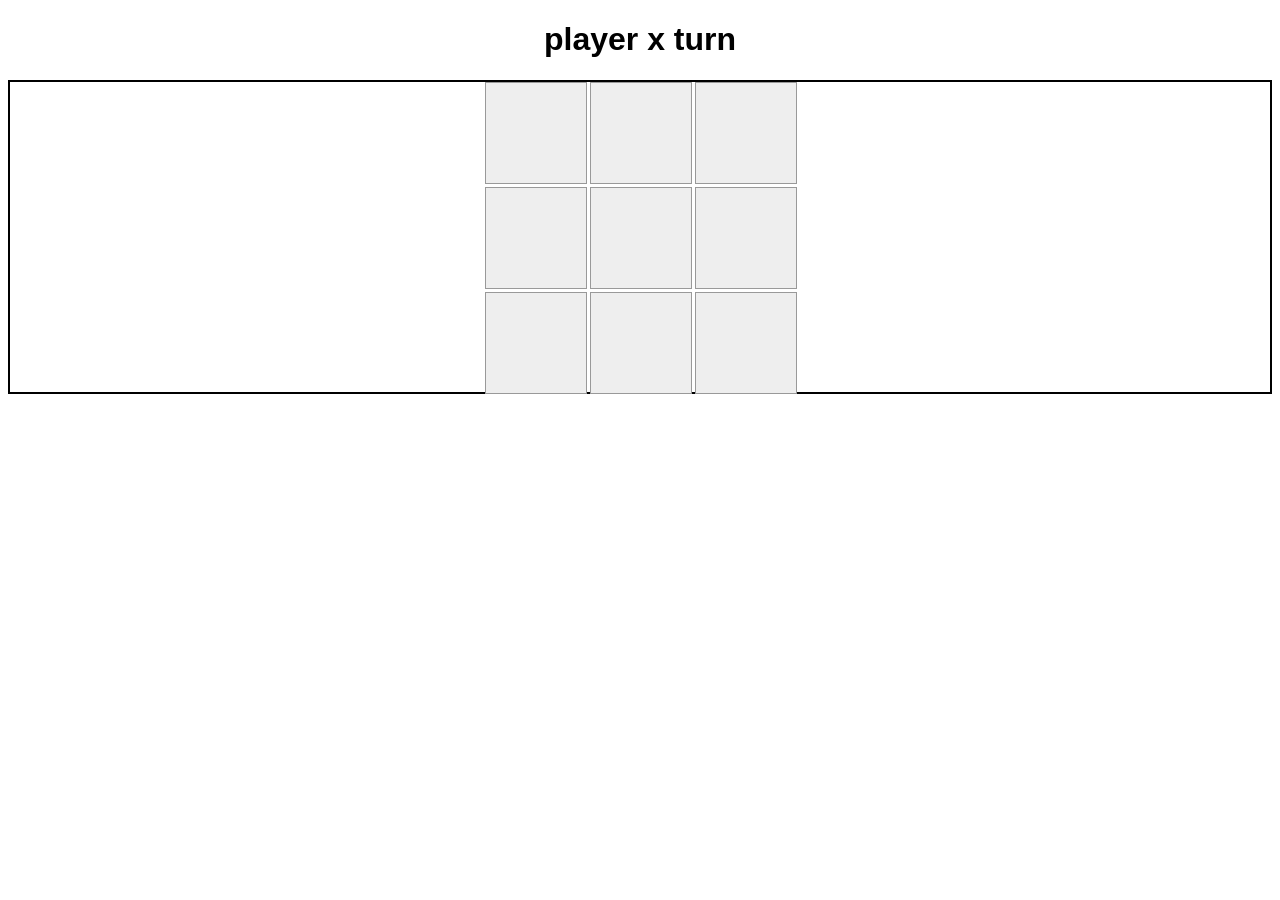
==== Tic-tac-toe/index.html @ 1d185a04 "js lab task 2" ====
<!DOCTYPE html>
<html lang="en">
<head>
    <meta charset="UTF-8">
    <meta name="viewport" content="width=device-width, initial-scale=1.0">
    <title>Document</title>
    <link rel ="stylesheet" href="style.css">
</head>
<body>
    <h1 id="status">player x turn</h1>
    <div id="board">

        <div class="cell"></div>
        <div class="cell"></div>
        <div class="cell"></div>

        <div class="cell"></div>
        <div class="cell"></div>
        <div class="cell"></div>

        <div class="cell"></div>
        <div class="cell"></div>
        <div class="cell"></div>
    </div>
     <script src="script.js" ></script>
</body>
</html>
---- Tic-tac-toe/style.css ----
body{
  font-family:Arial;
  text-align:center;
}

#board{
  display:grid;
  grid-template-columns: repeat(3, 100px);
  grid-template-rows: repeat(3, 100px);
  gap:5px;
  justify-content:center;
  margin:20px auto;
  border: 2px solid black; 
}

.cell{
  width:100px;
  height:100px;
  background:#eee;
  font-size:40px;
  line-height:100px;
  cursor:pointer;
  border: 1px solid #999; 
}

.win{
  background:lightgreen;
}
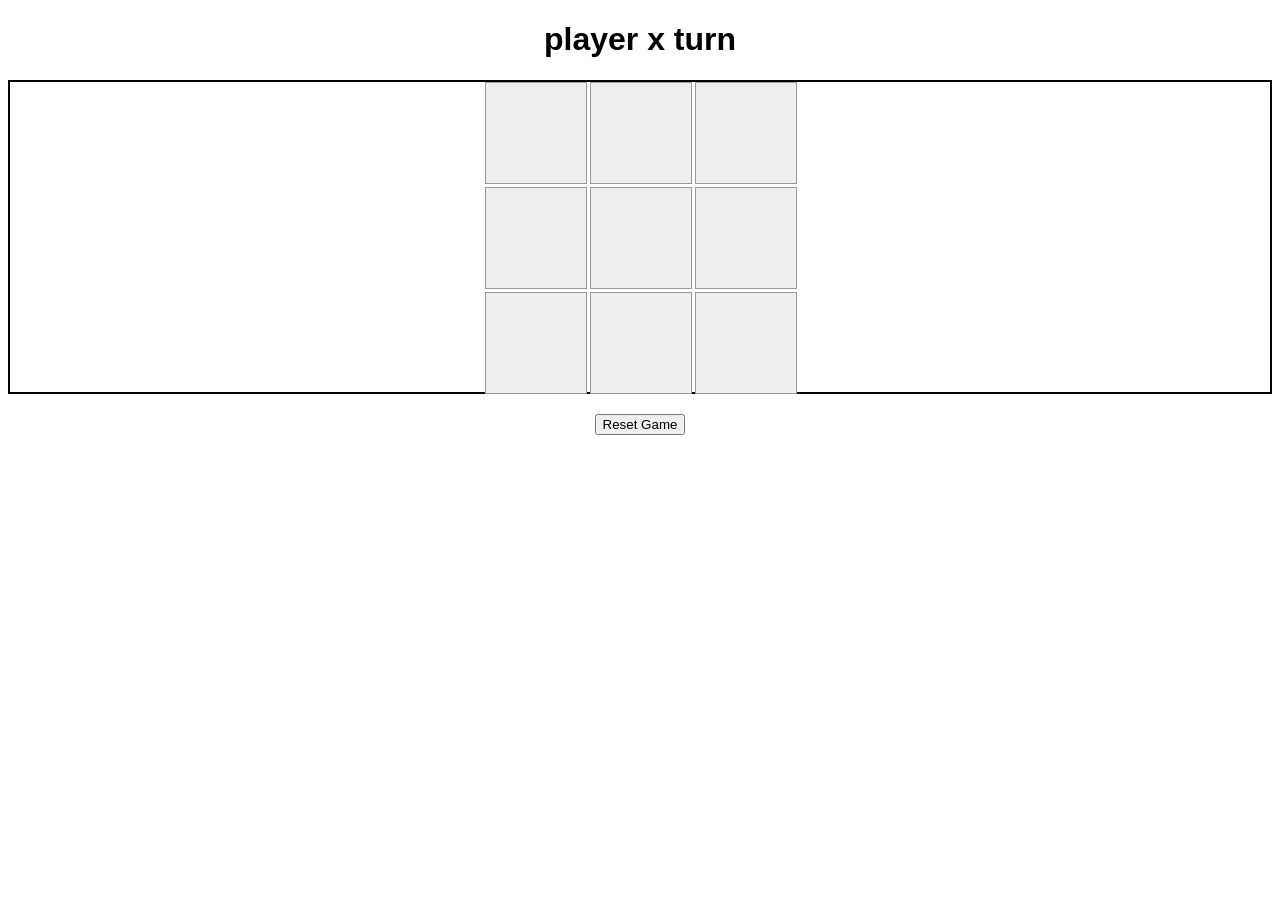
==== commit 38482c22: "Add reset button to game interface Added a reset button to restart the game." ====
--- a/Tic-tac-toe/index.html
+++ b/Tic-tac-toe/index.html
@@ -22,6 +22,8 @@
         <div class="cell"></div>
         <div class="cell"></div>
     </div>
+    <button onclick="resetGame()">Reset Game</button>
      <script src="script.js" ></script>
 </body>
-</html>+
+</html>
